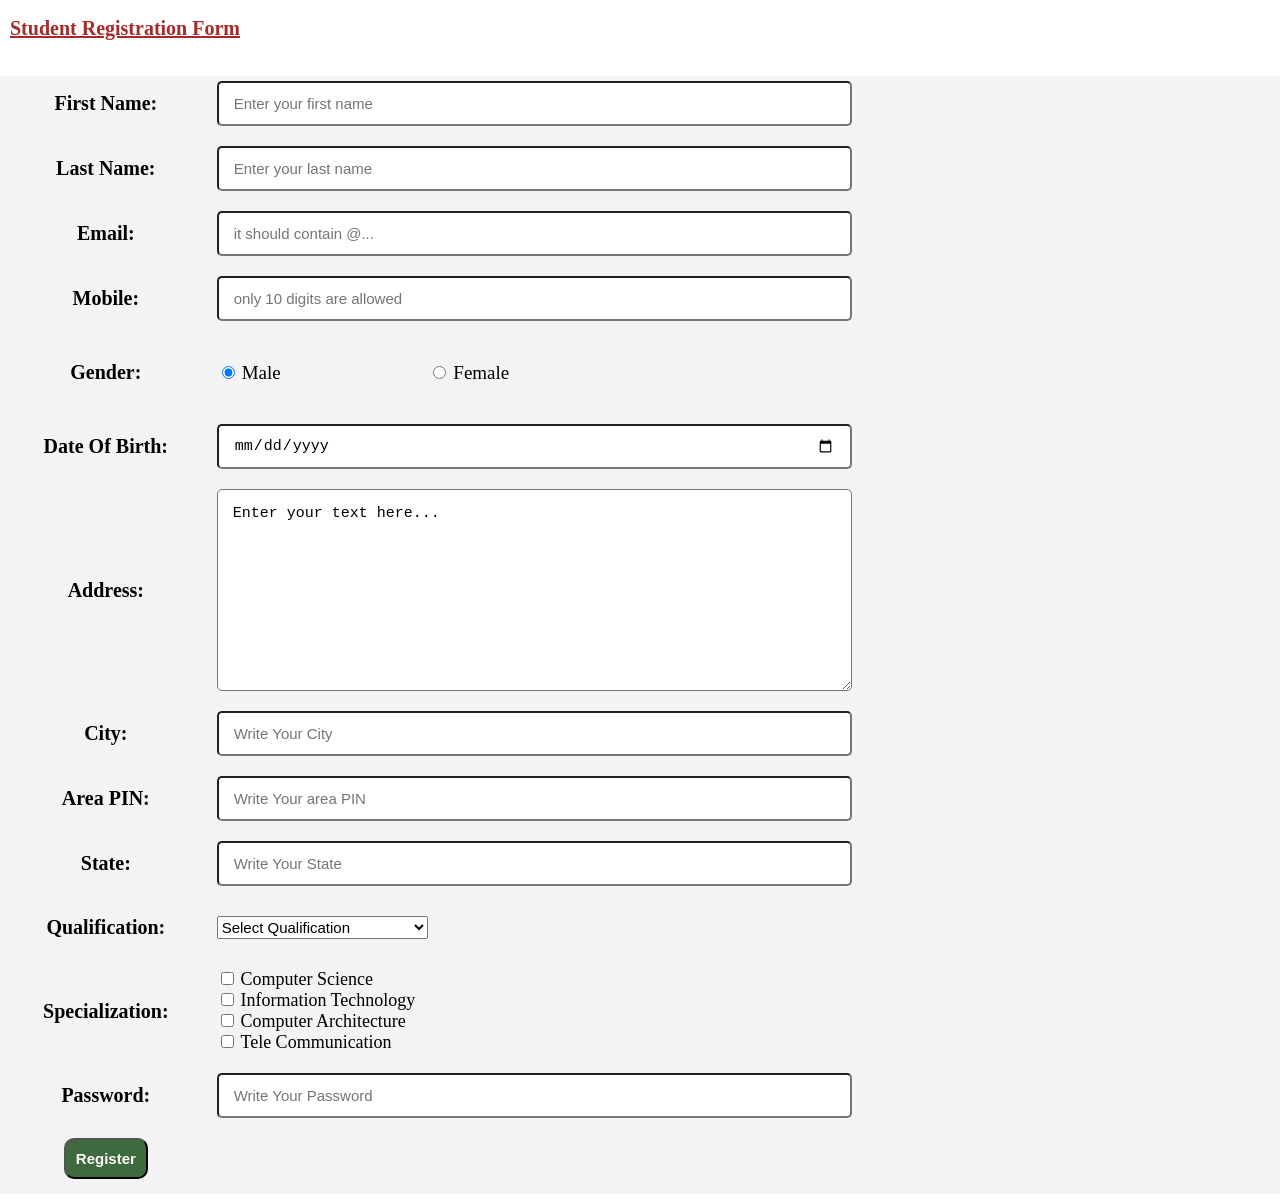
==== HtmlFiles/RegistrationForm.html @ a5ea37dc "add html files with CSS using sass preprocessor to create the structure and style for the form" ====
<!DOCTYPE html>
<html lang="en">

<head>
    <meta charset="UTF-8">
    <meta name="viewport" content="width=device-width, initial-scale=1.0">
    <link rel="stylesheet" href="../CSSFiles/RegistrationForm.css">
    <title>Registration Form</title>
</head>

<body>
    <div id="container">
        <div>
            <!-- put h2 in div to make it float on right or left -->
            <h2>Student Registration Form</h2>
        </div>

        <form>
            <div class="labelInput">
                <label for="firstName">First Name:</label>
                <input type="text" id="firstName" name="firstName" placeholder="Enter your first name">
            </div>

            <div class="labelInput">
                <label for="lastName">Last Name:</label>
                <input type="text" id="lastName" name="lastName" placeholder="Enter your last name">
            </div>

            <div class="labelInput">
                <label for="email">Email:</label>
                <input type="email" id="email" name="email" placeholder="it should contain @...">
            </div>

            <div class="labelInput">
                <label for="mobile">Mobile:</label>
                <input type="text" id="mobile" name="mobile" placeholder="only 10 digits are allowed">
            </div>

            <div class="gender">
                <p id="genderLabel">Gender:</p>
                <div id="genderMale">
                    <input type="radio" id="male" name="gender" value="male" checked>
                    <label for="male">Male</label>
                </div>
                <div id="genderFemale">
                    <input type="radio" id="female" name="gender" value="female">
                    <label for="female">Female</label>
                </div>
            </div>

            <div class="labelInput">
                <label for="dob">Date Of Birth:</label>
                <input type="date" id="dob" name="dob">
            </div>

            <div class="labelInput">
                <label for="address">Address:</label>
                <textarea name="address" id="address" rows="10" cols="50">Enter your text here...</textarea>
            </div>


            <div class="labelInput">
                <label for="City">City:</label>
                <input type="text" id="City" name="City" placeholder="Write Your City">
            </div>

            <div class="labelInput">
                <label for="areaPIN">Area PIN:</label>
                <input type="text" id="areaPIN" name="areaPIN" placeholder="Write Your area PIN">
            </div>

            <div class="labelInput">
                <label for="state">State:</label>
                <input type="text" id="state" name="state" placeholder="Write Your State">
            </div>

            <div id="qualification">
                <label>Qualification:</label>
                <select>
                    <option>Select Qualification</option>
                    <option value="high_school">High School</option>
                    <option value="diploma">Diploma</option>
                    <option value="bachelor">Bachelor's Degree</option>
                    <option value="master">Master's Degree</option>
                    <option value="phd">PhD</option>
                </select>
            </div>

            <div id="specialization">
                <label id="specializationLabel">Specialization:</label>
                <div id="options">
                    <div>
                        <input type="checkbox" name="specialization" id="computerScience" value="computerScience">
                        <label for="computerScience">Computer Science</label>
                    </div>

                    <div>
                        <input type="checkbox" name="specialization" id="informationTechnology"
                            value="informationTechnology">
                        <label for="informationTechnology">Information Technology</label>
                    </div>
                    <div>
                        <input type="checkbox" name="specialization" id="computerArchitecture"
                            value="computerArchitecture">
                        <label for="computerArchitecture">Computer Architecture</label>
                    </div>
                    <div>
                        <input type="checkbox" name="specialization" id="teleCommunication" value="teleCommunication">
                        <label for="teleCommunication">Tele Communication</label>
                    </div>
                </div>
            </div>

            <div class="labelInput">
                <label for="password">Password:</label>
                <input type="password" id="password" name="password" placeholder="Write Your Password">
            </div>

            <div id="registerDiv">
                <input type="submit" value="Register" id="registerButton">
            </div>
        </form>
    </div>
</body>

</html>
---- CSSFiles/RegistrationForm.css ----
* {
  box-sizing: border-box;
}

body {
  padding: 0px;
  margin: 0px;
  height: 100vh;
}

#container {
  display: flex;
  flex-direction: column;
  gap: 20px;
  height: 100%;
}
#container div h2 {
  padding-left: 10px;
  flex: 1;
  color: brown;
  font-size: 20px;
  text-decoration: underline;
  float: left;
}
#container form {
  flex: 3;
  background-color: rgb(243, 243, 243);
}
#container form .labelInput {
  width: 100%;
  display: grid;
  grid-template-columns: 1fr 1fr 1fr 1fr 1fr 1fr;
  grid-template-rows: 1fr;
  padding: 5px;
  margin-bottom: 10px;
}
#container form .labelInput label {
  grid-column: 1/2;
  grid-row: 1/2;
  margin-right: 10px;
  font-size: 20px;
  font-weight: bold;
  justify-self: center;
  align-self: center;
}
#container form .labelInput input,
#container form .labelInput textarea {
  grid-row: 1/2;
  grid-column: 2/5;
  font-size: 15px;
  border-radius: 5px;
  padding: 15px;
}
#container form .labelInput input {
  height: 45px;
}
#container form .gender {
  width: 100%;
  display: grid;
  grid-template-columns: 1fr 1fr 1fr 1fr 1fr 1fr;
  grid-template-rows: 1fr;
  padding: 5px;
  margin-bottom: 10px;
}
#container form .gender #genderLabel {
  grid-column: 1/2;
  grid-row: 1/2;
  margin-right: 10px;
  font-size: 20px;
  font-weight: bold;
  justify-self: center;
  align-self: center;
}
#container form .gender #genderMale {
  grid-row: 1/2;
  grid-column: 2/3;
  align-self: center;
}
#container form .gender #genderMale label {
  font-size: 19px;
}
#container form .gender #genderFemale {
  grid-row: 1/2;
  grid-column: 3/4;
  align-self: center;
}
#container form .gender #genderFemale label {
  font-size: 19px;
}
#container form #registerDiv {
  width: 100%;
  display: grid;
  grid-template-columns: 1fr 1fr 1fr 1fr 1fr 1fr;
  grid-template-rows: 1fr;
  padding: 5px;
  margin-bottom: 10px;
}
#container form #registerDiv #registerButton {
  grid-column: 1/2;
  grid-row: 1/2;
  margin-right: 10px;
  font-size: 20px;
  font-weight: bold;
  justify-self: center;
  align-self: center;
  background-color: rgb(62, 106, 62);
  color: white;
  font-size: 15px;
  padding: 10px;
  border-radius: 10px;
}
#container form #qualification {
  width: 100%;
  display: grid;
  grid-template-columns: 1fr 1fr 1fr 1fr 1fr 1fr;
  grid-template-rows: 1fr;
  padding: 5px;
  margin-bottom: 10px;
  margin-top: 20px;
  margin-bottom: 20px;
}
#container form #qualification label {
  grid-column: 1/2;
  grid-row: 1/2;
  margin-right: 10px;
  font-size: 20px;
  font-weight: bold;
  justify-self: center;
  align-self: center;
}
#container form #qualification select {
  grid-column: 2/3;
  grid-row: 1/2;
  font-size: 15px;
}
#container form #specialization {
  width: 100%;
  display: grid;
  grid-template-columns: 1fr 1fr 1fr 1fr 1fr 1fr;
  grid-template-rows: 1fr;
  padding: 5px;
  margin-bottom: 10px;
}
#container form #specialization #specializationLabel {
  grid-column: 1/2;
  grid-row: 1/2;
  margin-right: 10px;
  font-size: 20px;
  font-weight: bold;
  justify-self: center;
  align-self: center;
}
#container form #specialization #options {
  grid-column: 2/3;
  grid-row: 1/2;
  font-size: 15px;
}
#container form #specialization #options label {
  font-size: 18px;
}

@media screen and (max-width: 500px) {
  #container form .labelInput input,
  #container form .labelInput textarea {
    grid-column: 2/6;
  }
}

/*# sourceMappingURL=RegistrationForm.css.map */
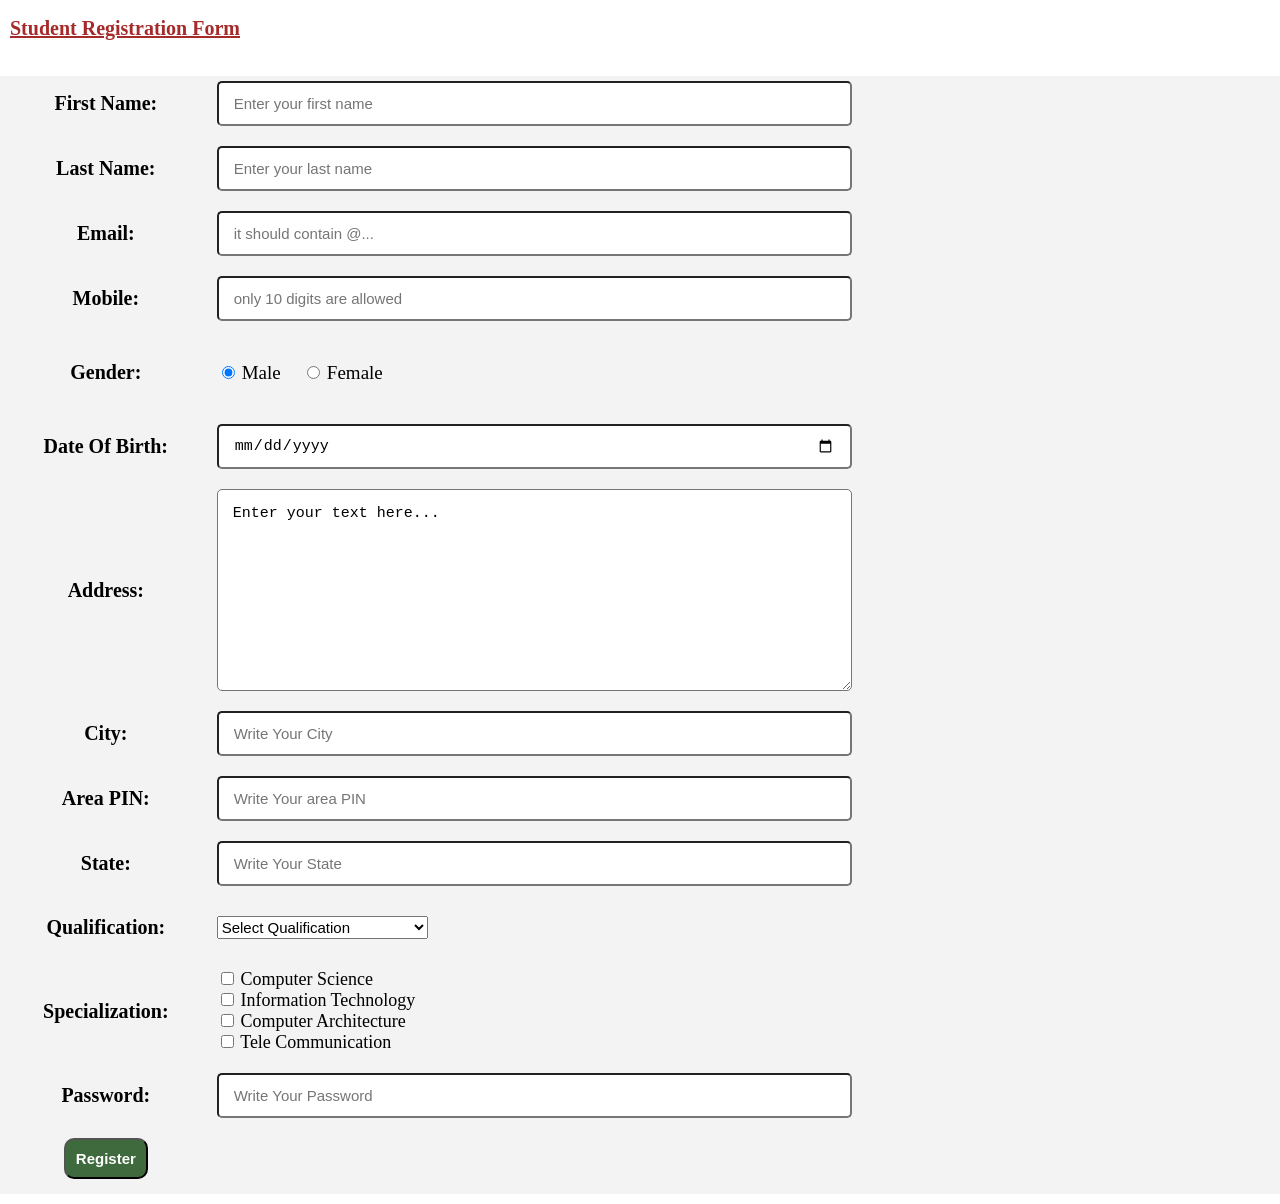
==== commit 2b76f1f1: "refactor: update registration form structure and validation logic - Enhance form layout and styling " ====
--- a/HtmlFiles/RegistrationForm.html
+++ b/HtmlFiles/RegistrationForm.html
@@ -5,6 +5,7 @@
     <meta charset="UTF-8">
     <meta name="viewport" content="width=device-width, initial-scale=1.0">
     <link rel="stylesheet" href="../CSSFiles/RegistrationForm.css">
+    <script src="../JSFiles/RegisrationForm.js" defer></script>
     <title>Registration Form</title>
 </head>
 
@@ -15,70 +16,72 @@
             <h2>Student Registration Form</h2>
         </div>
 
-        <form>
+        <form id="form" action="../HtmlFiles/welcomePage.html" method="get">
             <div class="labelInput">
                 <label for="firstName">First Name:</label>
-                <input type="text" id="firstName" name="firstName" placeholder="Enter your first name">
+                <input type="text" id="firstName" name="firstName" placeholder="Enter your first name" required>
             </div>
 
             <div class="labelInput">
                 <label for="lastName">Last Name:</label>
-                <input type="text" id="lastName" name="lastName" placeholder="Enter your last name">
+                <input type="text" id="lastName" name="lastName" placeholder="Enter your last name" required>
             </div>
 
             <div class="labelInput">
                 <label for="email">Email:</label>
-                <input type="email" id="email" name="email" placeholder="it should contain @...">
+                <input type="email" id="email" name="email" placeholder="it should contain @..." required>
             </div>
 
             <div class="labelInput">
                 <label for="mobile">Mobile:</label>
-                <input type="text" id="mobile" name="mobile" placeholder="only 10 digits are allowed">
+                <input type="text" id="mobile" name="mobile" placeholder="only 10 digits are allowed" required>
             </div>
 
             <div class="gender">
                 <p id="genderLabel">Gender:</p>
-                <div id="genderMale">
-                    <input type="radio" id="male" name="gender" value="male" checked>
-                    <label for="male">Male</label>
-                </div>
-                <div id="genderFemale">
-                    <input type="radio" id="female" name="gender" value="female">
-                    <label for="female">Female</label>
+                <div id="options">
+                    <div id="genderMale">
+                        <input type="radio" id="male" name="gender" value="male" checked>
+                        <label for="male">Male</label>
+                    </div>
+                    <div id="genderFemale">
+                        <input type="radio" id="female" name="gender" value="female">
+                        <label for="female">Female</label>
+                    </div>
                 </div>
             </div>
 
             <div class="labelInput">
                 <label for="dob">Date Of Birth:</label>
-                <input type="date" id="dob" name="dob">
+                <input type="date" id="dob" name="dob" required>
             </div>
 
             <div class="labelInput">
                 <label for="address">Address:</label>
-                <textarea name="address" id="address" rows="10" cols="50">Enter your text here...</textarea>
+                <textarea name="address" id="address" rows="10" cols="50" required>Enter your text here...</textarea>
             </div>
 
 
             <div class="labelInput">
                 <label for="City">City:</label>
-                <input type="text" id="City" name="City" placeholder="Write Your City">
+                <input type="text" id="City" name="City" placeholder="Write Your City" required>
             </div>
 
             <div class="labelInput">
                 <label for="areaPIN">Area PIN:</label>
-                <input type="text" id="areaPIN" name="areaPIN" placeholder="Write Your area PIN">
+                <input type="text" id="areaPIN" name="areaPIN" placeholder="Write Your area PIN" required>
             </div>
 
             <div class="labelInput">
                 <label for="state">State:</label>
-                <input type="text" id="state" name="state" placeholder="Write Your State">
+                <input type="text" id="state" name="state" placeholder="Write Your State" required>
             </div>
 
             <div id="qualification">
                 <label>Qualification:</label>
-                <select>
+                <select id="selectElement" required>
                     <option>Select Qualification</option>
-                    <option value="high_school">High School</option>
+                    <option value="highSchool">High School</option>
                     <option value="diploma">Diploma</option>
                     <option value="bachelor">Bachelor's Degree</option>
                     <option value="master">Master's Degree</option>
@@ -113,11 +116,11 @@
 
             <div class="labelInput">
                 <label for="password">Password:</label>
-                <input type="password" id="password" name="password" placeholder="Write Your Password">
+                <input type="password" id="password" name="password" placeholder="Write Your Password" required>
             </div>
 
             <div id="registerDiv">
-                <input type="submit" value="Register" id="registerButton">
+                <button type="submit">Register</button>
             </div>
         </form>
     </div>
--- a/CSSFiles/RegistrationForm.css
+++ b/CSSFiles/RegistrationForm.css
@@ -71,20 +71,20 @@
   justify-self: center;
   align-self: center;
 }
-#container form .gender #genderMale {
+#container form .gender #options {
   grid-row: 1/2;
-  grid-column: 2/3;
+  grid-column: 2/4;
   align-self: center;
+  display: flex;
+  flex-direction: row;
 }
-#container form .gender #genderMale label {
+#container form .gender #options #genderMale label {
   font-size: 19px;
 }
-#container form .gender #genderFemale {
-  grid-row: 1/2;
-  grid-column: 3/4;
-  align-self: center;
+#container form .gender #options #genderFemale {
+  margin-left: 5%;
 }
-#container form .gender #genderFemale label {
+#container form .gender #options #genderFemale label {
   font-size: 19px;
 }
 #container form #registerDiv {
@@ -95,7 +95,7 @@
   padding: 5px;
   margin-bottom: 10px;
 }
-#container form #registerDiv #registerButton {
+#container form #registerDiv button {
   grid-column: 1/2;
   grid-row: 1/2;
   margin-right: 10px;
@@ -160,9 +160,35 @@
 }
 
 @media screen and (max-width: 500px) {
+  #container form .labelInput label {
+    font-size: 15px;
+  }
   #container form .labelInput input,
   #container form .labelInput textarea {
     grid-column: 2/6;
+    font-size: 16px;
+  }
+  #container form .labelInput input {
+    height: 30px;
+  }
+  #container form #qualification label {
+    font-size: 15px;
+  }
+  #container form #specialization #specializationLabel {
+    font-size: 15px;
+  }
+  #container form #specialization #options div label {
+    font-size: 15px;
+  }
+  #container form .gender #genderLabel {
+    font-size: 15px;
+  }
+  #container form .gender #options #genderMale label,
+  #container form .gender #options #genderFemale label {
+    font-size: 15px;
+  }
+  #container form #registerDiv #registerButton {
+    font-size: 10px;
   }
 }
 
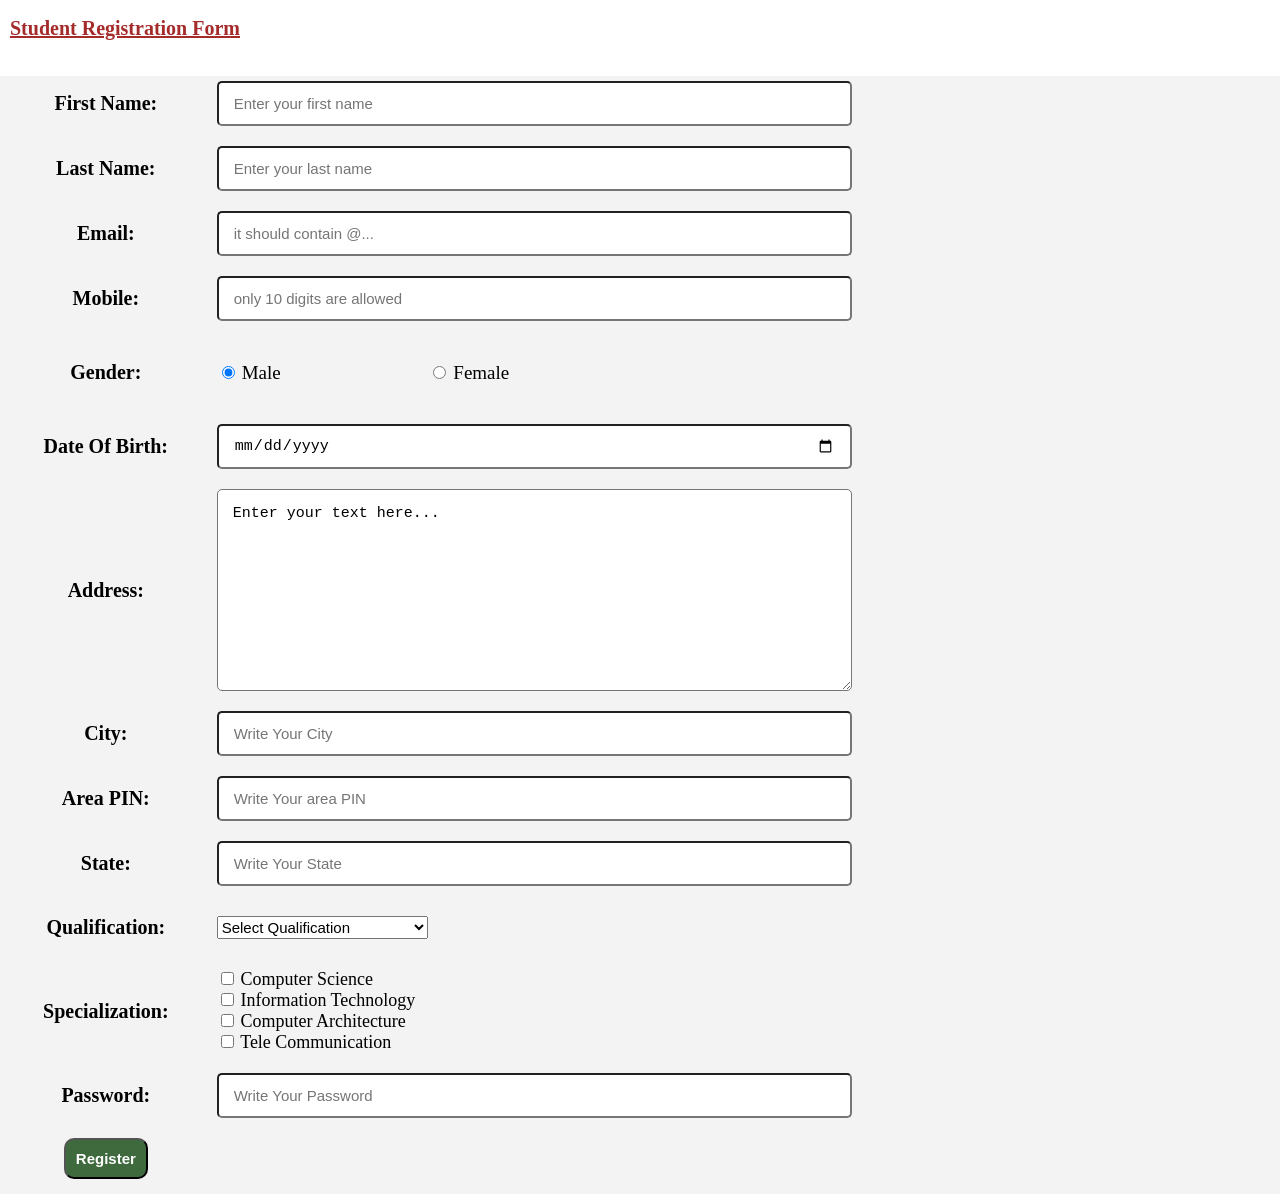
==== commit 13d5445e: "Merge pull request #1 from ShamsAziz03/RegistrationForm add html files with CSS using sass preproces" ====
--- a/HtmlFiles/RegistrationForm.html
+++ b/HtmlFiles/RegistrationForm.html
@@ -5,7 +5,6 @@
     <meta charset="UTF-8">
     <meta name="viewport" content="width=device-width, initial-scale=1.0">
     <link rel="stylesheet" href="../CSSFiles/RegistrationForm.css">
-    <script src="../JSFiles/RegisrationForm.js" defer></script>
     <title>Registration Form</title>
 </head>
 
@@ -16,72 +15,70 @@
             <h2>Student Registration Form</h2>
         </div>
 
-        <form id="form" action="../HtmlFiles/welcomePage.html" method="get">
+        <form>
             <div class="labelInput">
                 <label for="firstName">First Name:</label>
-                <input type="text" id="firstName" name="firstName" placeholder="Enter your first name" required>
+                <input type="text" id="firstName" name="firstName" placeholder="Enter your first name">
             </div>
 
             <div class="labelInput">
                 <label for="lastName">Last Name:</label>
-                <input type="text" id="lastName" name="lastName" placeholder="Enter your last name" required>
+                <input type="text" id="lastName" name="lastName" placeholder="Enter your last name">
             </div>
 
             <div class="labelInput">
                 <label for="email">Email:</label>
-                <input type="email" id="email" name="email" placeholder="it should contain @..." required>
+                <input type="email" id="email" name="email" placeholder="it should contain @...">
             </div>
 
             <div class="labelInput">
                 <label for="mobile">Mobile:</label>
-                <input type="text" id="mobile" name="mobile" placeholder="only 10 digits are allowed" required>
+                <input type="text" id="mobile" name="mobile" placeholder="only 10 digits are allowed">
             </div>
 
             <div class="gender">
                 <p id="genderLabel">Gender:</p>
-                <div id="options">
-                    <div id="genderMale">
-                        <input type="radio" id="male" name="gender" value="male" checked>
-                        <label for="male">Male</label>
-                    </div>
-                    <div id="genderFemale">
-                        <input type="radio" id="female" name="gender" value="female">
-                        <label for="female">Female</label>
-                    </div>
+                <div id="genderMale">
+                    <input type="radio" id="male" name="gender" value="male" checked>
+                    <label for="male">Male</label>
+                </div>
+                <div id="genderFemale">
+                    <input type="radio" id="female" name="gender" value="female">
+                    <label for="female">Female</label>
                 </div>
             </div>
 
             <div class="labelInput">
                 <label for="dob">Date Of Birth:</label>
-                <input type="date" id="dob" name="dob" required>
+                <input type="date" id="dob" name="dob">
             </div>
 
             <div class="labelInput">
                 <label for="address">Address:</label>
-                <textarea name="address" id="address" rows="10" cols="50" required>Enter your text here...</textarea>
+                <textarea name="address" id="address" rows="10" cols="50">Enter your text here...</textarea>
             </div>
 
 
             <div class="labelInput">
                 <label for="City">City:</label>
-                <input type="text" id="City" name="City" placeholder="Write Your City" required>
+                <input type="text" id="City" name="City" placeholder="Write Your City">
             </div>
 
             <div class="labelInput">
                 <label for="areaPIN">Area PIN:</label>
-                <input type="text" id="areaPIN" name="areaPIN" placeholder="Write Your area PIN" required>
+                <input type="text" id="areaPIN" name="areaPIN" placeholder="Write Your area PIN">
             </div>
 
             <div class="labelInput">
                 <label for="state">State:</label>
-                <input type="text" id="state" name="state" placeholder="Write Your State" required>
+                <input type="text" id="state" name="state" placeholder="Write Your State">
             </div>
 
             <div id="qualification">
                 <label>Qualification:</label>
-                <select id="selectElement" required>
+                <select>
                     <option>Select Qualification</option>
-                    <option value="highSchool">High School</option>
+                    <option value="high_school">High School</option>
                     <option value="diploma">Diploma</option>
                     <option value="bachelor">Bachelor's Degree</option>
                     <option value="master">Master's Degree</option>
@@ -116,11 +113,11 @@
 
             <div class="labelInput">
                 <label for="password">Password:</label>
-                <input type="password" id="password" name="password" placeholder="Write Your Password" required>
+                <input type="password" id="password" name="password" placeholder="Write Your Password">
             </div>
 
             <div id="registerDiv">
-                <button type="submit">Register</button>
+                <input type="submit" value="Register" id="registerButton">
             </div>
         </form>
     </div>
--- a/CSSFiles/RegistrationForm.css
+++ b/CSSFiles/RegistrationForm.css
@@ -71,20 +71,20 @@
   justify-self: center;
   align-self: center;
 }
-#container form .gender #options {
+#container form .gender #genderMale {
   grid-row: 1/2;
-  grid-column: 2/4;
+  grid-column: 2/3;
   align-self: center;
-  display: flex;
-  flex-direction: row;
 }
-#container form .gender #options #genderMale label {
+#container form .gender #genderMale label {
   font-size: 19px;
 }
-#container form .gender #options #genderFemale {
-  margin-left: 5%;
+#container form .gender #genderFemale {
+  grid-row: 1/2;
+  grid-column: 3/4;
+  align-self: center;
 }
-#container form .gender #options #genderFemale label {
+#container form .gender #genderFemale label {
   font-size: 19px;
 }
 #container form #registerDiv {
@@ -95,7 +95,7 @@
   padding: 5px;
   margin-bottom: 10px;
 }
-#container form #registerDiv button {
+#container form #registerDiv #registerButton {
   grid-column: 1/2;
   grid-row: 1/2;
   margin-right: 10px;
@@ -183,8 +183,8 @@
   #container form .gender #genderLabel {
     font-size: 15px;
   }
-  #container form .gender #options #genderMale label,
-  #container form .gender #options #genderFemale label {
+  #container form .gender #genderMale label,
+  #container form .gender #genderFemale label {
     font-size: 15px;
   }
   #container form #registerDiv #registerButton {
